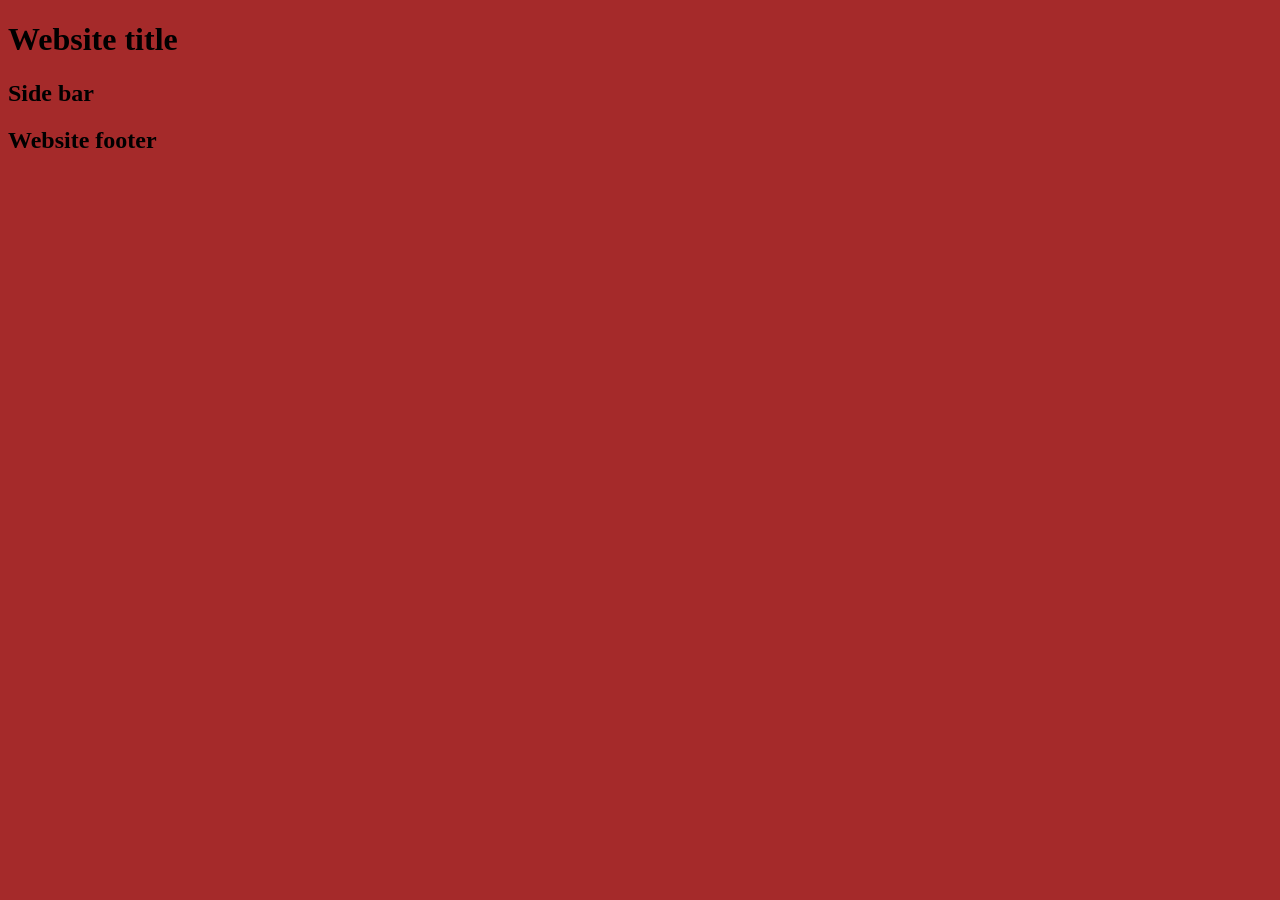
==== src/index.html @ 1d463fac "starting with bones Starting code" ====
<!DOCTYPE html>
<html lang="en">
<head>
    <meta charset="UTF-8">
    <meta name="viewport" content="width=device-width, initial-scale=1.0">
    <title>Activity 2</title>
    <link rel="stylesheet" href="./style.css">
</head>
<body>
    <header>
        <!--row 1-->
        <h1>Website title</h1>
    </header>
    <main>
        <!--row 2-->
        <h2>Side bar</h2>
    </main>
    <footer>
        <!--row 3-->
        <h2>Website footer</h2>
    </footer>
</body>
</html>
---- src/style.css ----
body{
background-color: brown;
}
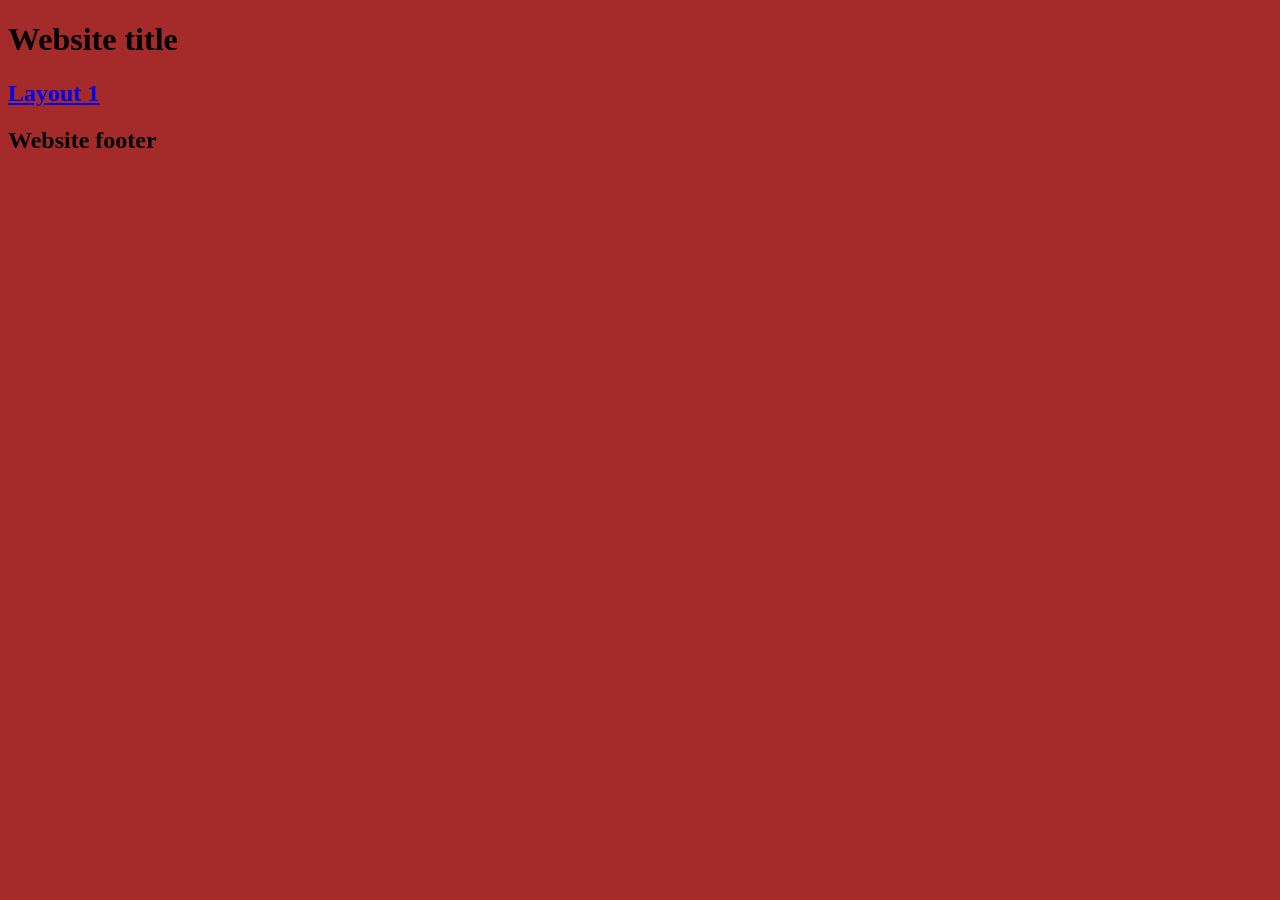
==== commit cb194904: "Addition of link Creation of Layout 1 and link to the new page" ====
--- a/src/index.html
+++ b/src/index.html
@@ -12,8 +12,8 @@
         <h1>Website title</h1>
     </header>
     <main>
-        <!--row 2-->
-        <h2>Side bar</h2>
+        <!--link pages, 4 layouts-->
+        <h2><a href="Layout1.html">Layout 1 </a></h2>
     </main>
     <footer>
         <!--row 3-->
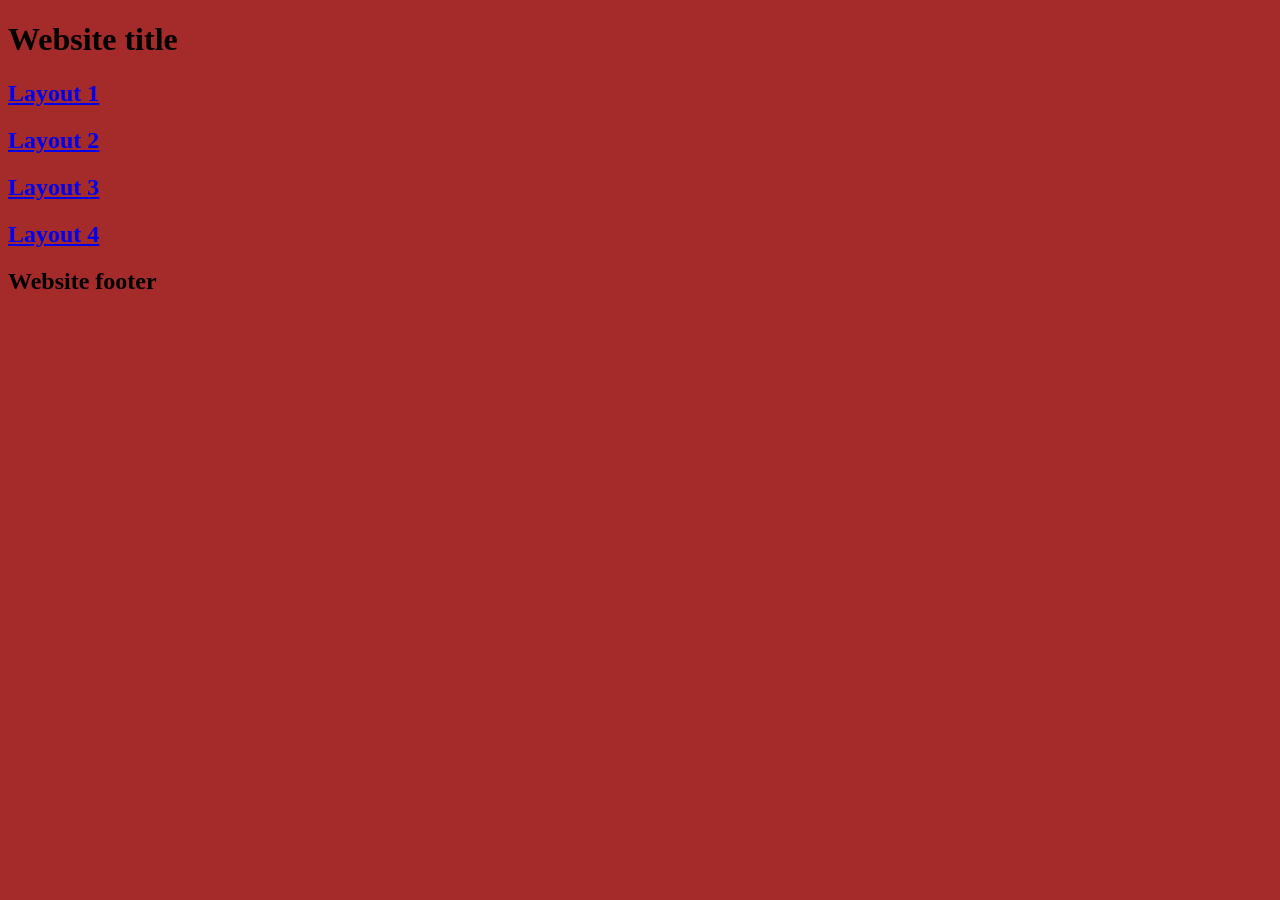
==== commit 3d71678f: "4 layout pages added" ====
--- a/src/index.html
+++ b/src/index.html
@@ -12,8 +12,16 @@
         <h1>Website title</h1>
     </header>
     <main>
-        <!--link pages, 4 layouts-->
-        <h2><a href="Layout1.html">Layout 1 </a></h2>
+        <!--navigation bar with index and 4 layouts-->
+        <nav>
+           <h2><a href="Layout1.html">Layout 1 </a></h2>
+           <h2><a href="Layout2.html">Layout 2 </a></h2>
+           <h2><a href="Layout3.html">Layout 3 </a></h2>
+           <h2><a href="Layout4.html">Layout 4 </a></h2>
+
+        </nav>
+
+    
     </main>
     <footer>
         <!--row 3-->
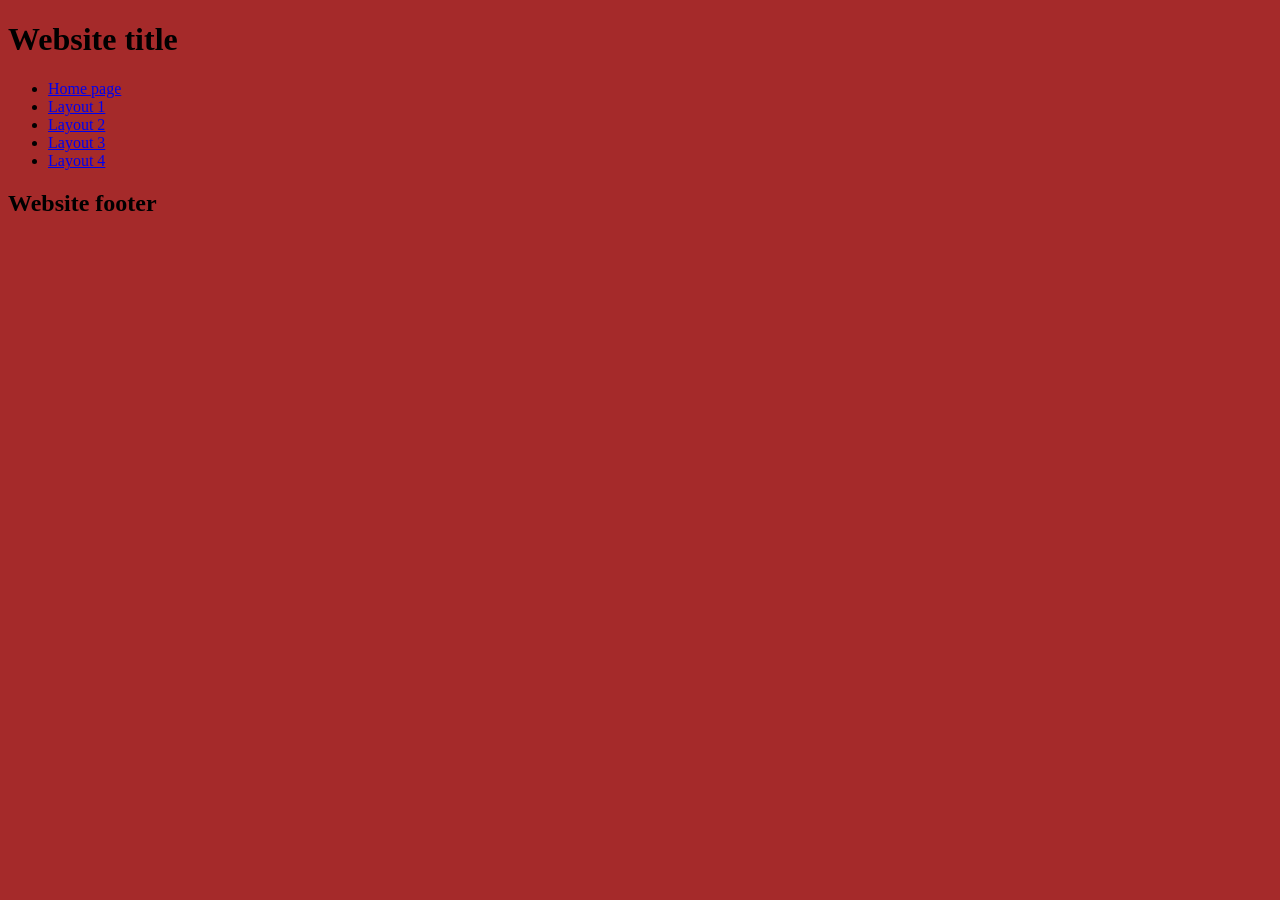
==== commit a9057a23: "adjust to navigation bar" ====
--- a/src/index.html
+++ b/src/index.html
@@ -14,10 +14,14 @@
     <main>
         <!--navigation bar with index and 4 layouts-->
         <nav>
-           <h2><a href="Layout1.html">Layout 1 </a></h2>
-           <h2><a href="Layout2.html">Layout 2 </a></h2>
-           <h2><a href="Layout3.html">Layout 3 </a></h2>
-           <h2><a href="Layout4.html">Layout 4 </a></h2>
+            <ul>
+               <li><a href="index.html">Home page</a></li> 
+               <li><a href="Layout1.html">Layout 1 </a></li>
+               <li><a href="Layout2.html">Layout 2 </a></li>
+               <li><a href="Layout3.html">Layout 3 </a></li>
+               <li><a href="Layout4.html">Layout 4 </a></li>
+
+            </ul>
 
         </nav>
 
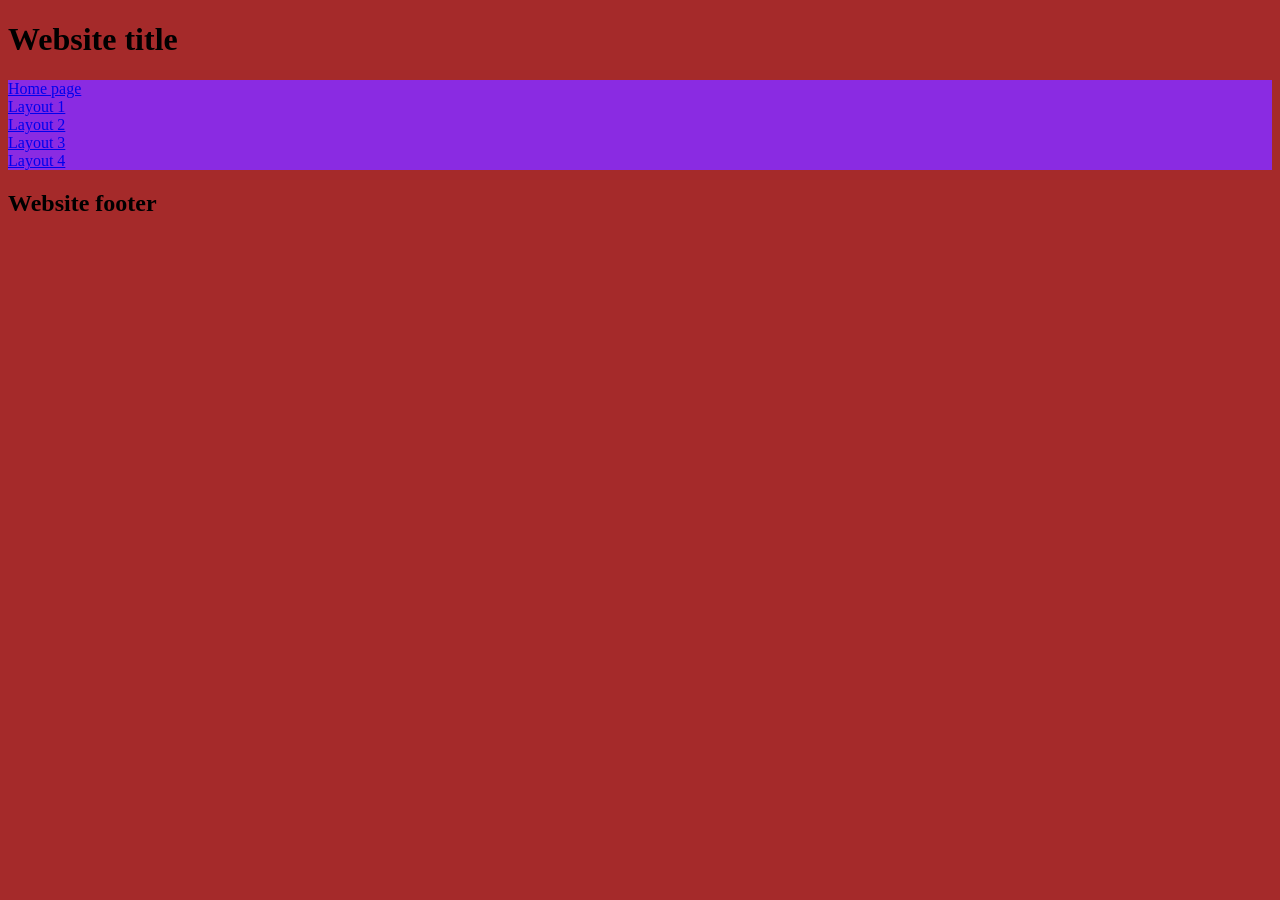
==== commit c2576880: "navbar class created" ====
--- a/src/index.html
+++ b/src/index.html
@@ -13,7 +13,7 @@
     </header>
     <main>
         <!--navigation bar with index and 4 layouts-->
-        <nav>
+        <nav class="navbar">
             <ul>
                <li><a href="index.html">Home page</a></li> 
                <li><a href="Layout1.html">Layout 1 </a></li>
--- a/src/style.css
+++ b/src/style.css
@@ -1,3 +1,10 @@
 body{
 background-color: brown;
+}
+
+.navbar ul{
+    list-style-type: none;
+    background-color: blueviolet;
+    padding: 0px;
+    margin: 0px;
 }
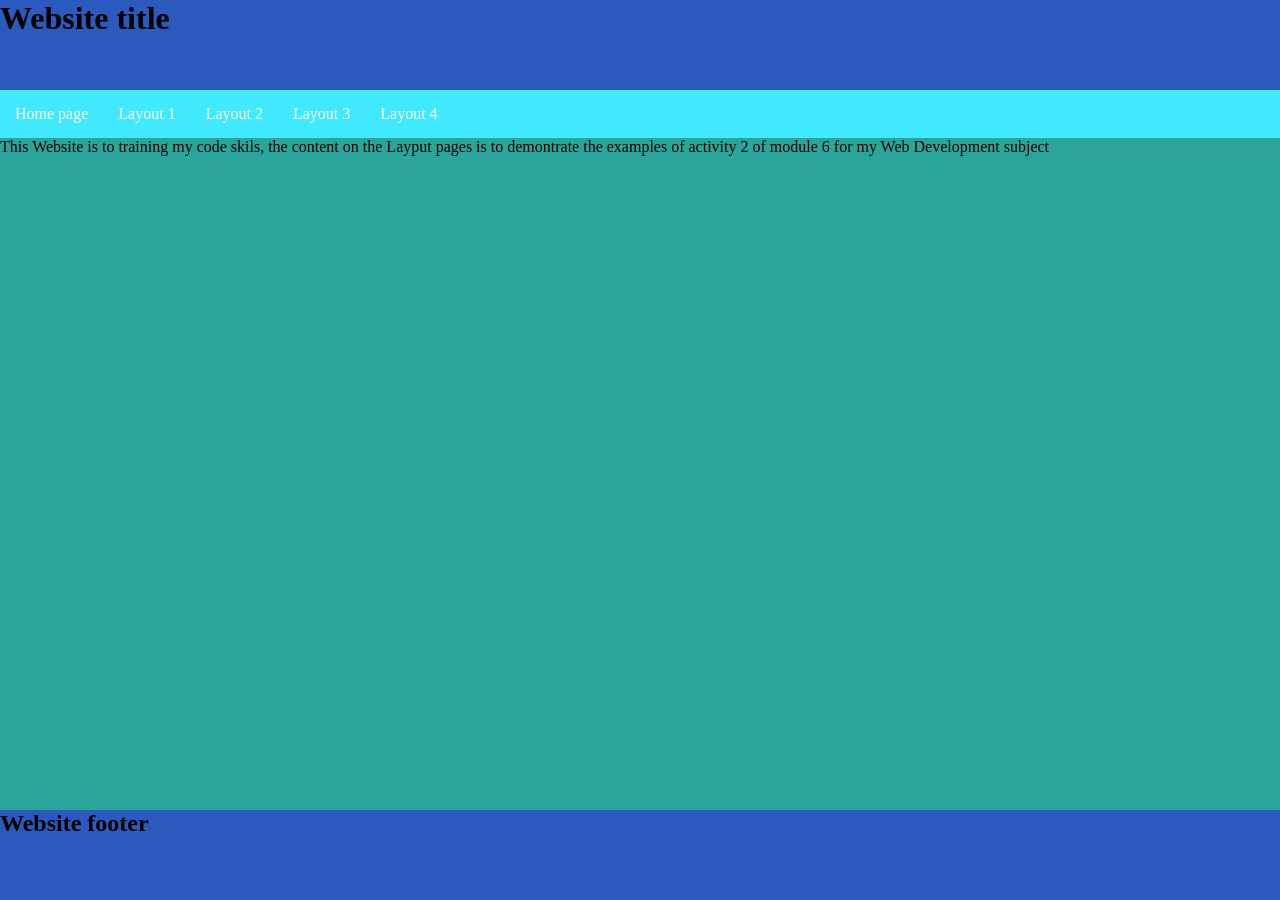
==== commit c9f545ed: "trying to adjust first layout" ====
--- a/src/index.html
+++ b/src/index.html
@@ -5,6 +5,7 @@
     <meta name="viewport" content="width=device-width, initial-scale=1.0">
     <title>Activity 2</title>
     <link rel="stylesheet" href="./style.css">
+  
 </head>
 <body>
     <header>
@@ -20,12 +21,10 @@
                <li><a href="Layout2.html">Layout 2 </a></li>
                <li><a href="Layout3.html">Layout 3 </a></li>
                <li><a href="Layout4.html">Layout 4 </a></li>
-
             </ul>
-
         </nav>
 
-    
+    <p>This Website is to training my code skils, the content on the Layput pages is to demontrate the examples of activity 2 of module 6 for my Web Development subject</p>
     </main>
     <footer>
         <!--row 3-->
--- a/src/style.css
+++ b/src/style.css
@@ -1,10 +1,55 @@
-body{
-background-color: brown;
+*{
+    margin: 0;
+    padding: 0;
 }
 
+body{
+background-color: rgb(42, 165, 155);
+width: 100%;
+height: 100dvh;
+}
+
+header, footer{
+    background-color: rgb(43, 89, 190);
+    height: 10%;
+}
+
+main{
+    height: 80%;
+}
+
+
+/*Navigation bar */
 .navbar ul{
     list-style-type: none;
-    background-color: blueviolet;
-    padding: 0px;
-    margin: 0px;
+    background-color: rgb(65, 233, 255);
+    overflow: hidden;
+}
+
+.navbar a{
+    color: rgb(255, 255, 255);
+    text-decoration: none;
+    padding: 15px;
+    display: inline-block;
+}
+
+.navbar a:hover{
+    background-color: rgb(51, 211, 211);
+}
+
+.navbar li{
+    float: left;
+}
+/*Navigation bar */
+
+
+section{
+    display: grid;
+    height: 100%;
+    background-color: aliceblue;
+    grid-template-columns: 1fr 2fr;
+}
+
+.sidebar h2{
+    background-color: brown;
 }
